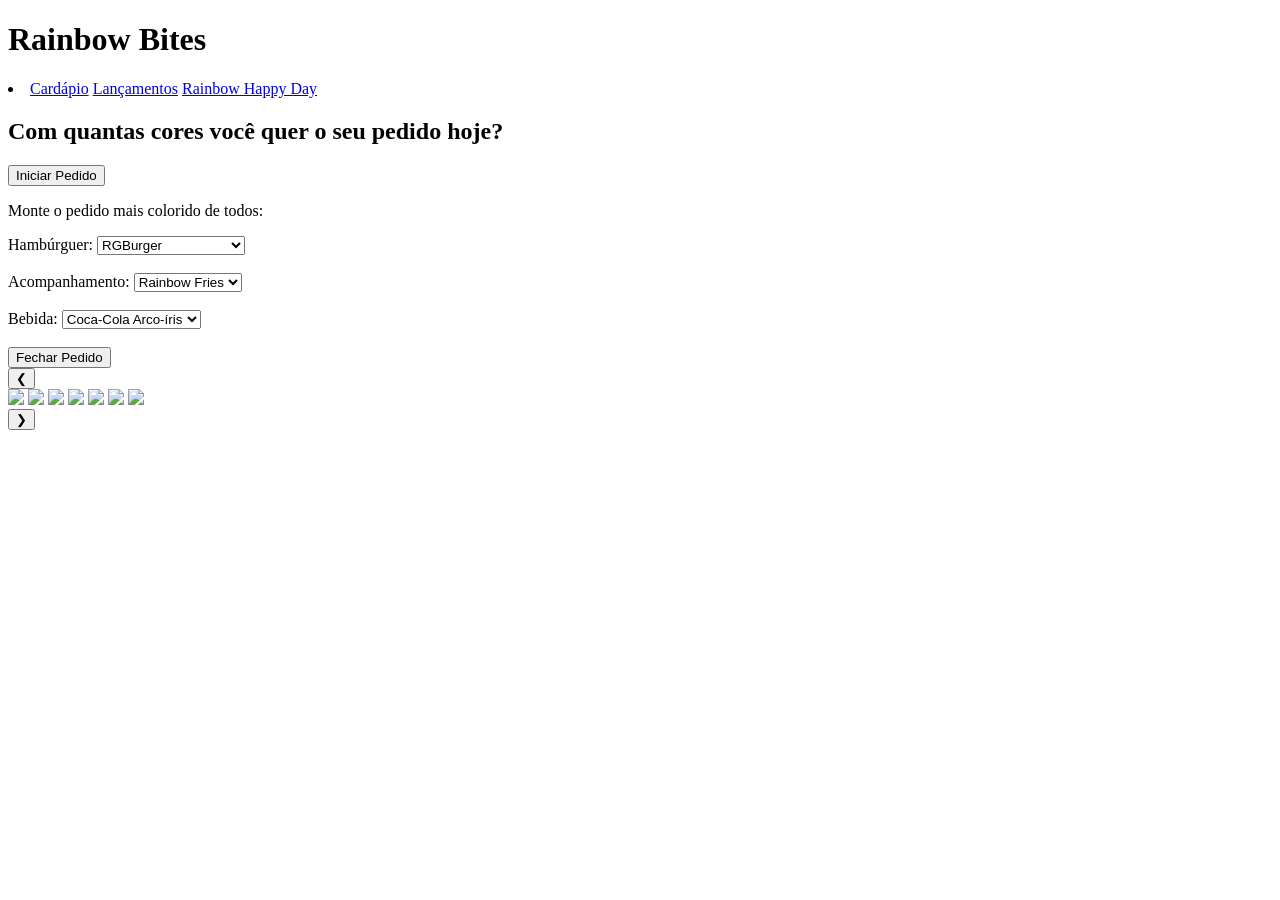
==== Rainbow/index.html @ 6bed7842 ":hammer: feat: improving html" ====
<!DOCTYPE html>
<html lang="pt-BR">
<head>
    <meta charset="UTF-8">
    <meta name="viewport" content="width=device-width, initial-scale=1.0">
    <title>Rainbow Bites</title>
    <link rel="stylesheet" href="/styles/style.css">
    <link href="https://fonts.googleapis.com/css2?family=Orbitron&family=Audiowide&family=Share+Tech+Mono&display=swap" rel="stylesheet">

</head>
<body>
    
<!-------------------------
========== CAIXA ==========
--------------------------->

<div id="caixa">
    <h1 id="titulo">Rainbow Bites</h1>

    <li id="liCaixa">
        <a href="#" class="aCaixa">Cardápio</a>
        <a href="#" class="aCaixa">Lançamentos</a>
        <a href="#" class="aCaixa">Rainbow Happy Day</a>
    </li>

    <h2 id="subtitulo">Com quantas cores você quer o seu pedido hoje?</h2>
    <button id="iniciarPedido">Iniciar Pedido</button>
</div>

<!-------------------------
========== PEDIDO =========
--------------------------->

<div id="modalPedido" class="oculto">
    <div id="conteudoPedido">
        <p id="tituloPedido">Monte o pedido mais colorido de todos:</p>

        <label class="labelPedido">Hambúrguer:</label>
        <select class="selectPedido">
            <option class="optionPedido">RGBurger</option>
            <option class="optionPedido">Duplo Arco-íris</option>
            <option class="optionPedido">Rainbow Ultra Bacon</option>
        </select>

        <br><br>

        <label class="labelPedido">Acompanhamento:</label>
        <select class="selectPedido">
            <option class="optionPedido">Rainbow Fries</option>
            <option class="optionPedido">RGB Nuggets</option>
        </select>

        <br><br>

        <label class="labelPedido">Bebida:</label>
        <select class="selectPedido">
            <option class="optionPedido">Coca-Cola Arco-íris</option>
            <option class="optionPedido">Rainbow Shake</option>
        </select>

        <br><br>

        <button id="fecharPedido">Fechar Pedido</button>
    </div>
</div>

<script src="/js/pedido.js"></script> <!-- JS do Pedido. -->

<!-------------------------
======== CARROSSEL ========
--------------------------->

<div id="carrossel">
    <button id="bAnterior">&#10094;</button>

    <div id="slides">
        <img src="/assets/img/Rainbow Burger.png" class="slide ativo">
        <img src="/assets/img/Rainbow Burger Bacon.png" class="slide">
        <img src="/assets/img/Rainbow Burger Double.png" class="slide" id="burgerDouble">
        <img src="/assets/img/Rainbow Fries.png" class="slide">
        <img src="/assets/img/Rainbow Milkshake.png" class="slide">
        <img src="/assets/img/Rainbow Nuggets.png" class="slide">
        <img src="/assets/img/Rainbow Soda.png" class="slide">
    </div>

    <button id="bProximo">&#10095;</button>
</div> 
    
<script src="/js/carrossel.js"></script> <!-- JS do Carrossel. -->

<!-------------------------
======== CARROSSEL ========
--------------------------->

</body>
</html>
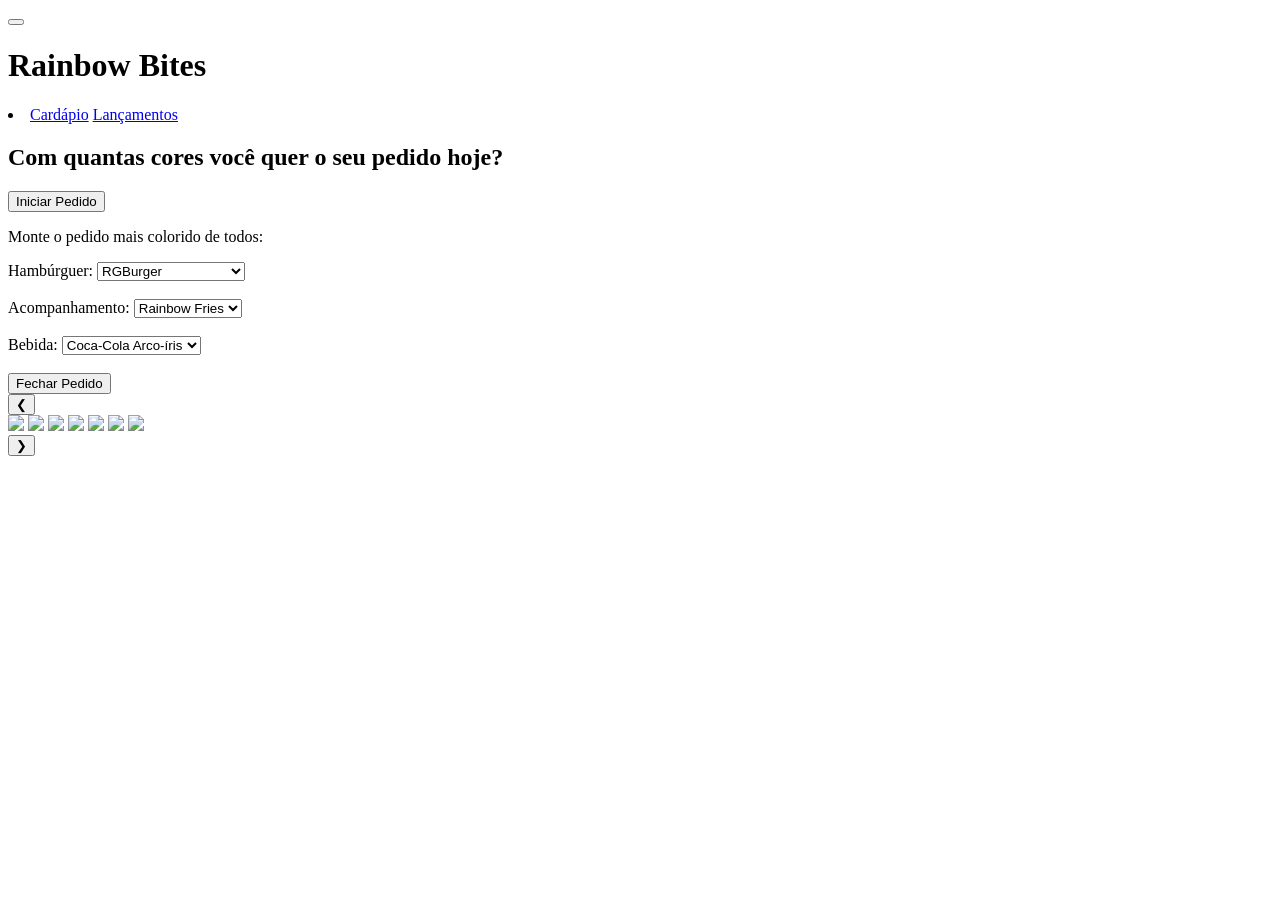
==== commit 1f54394b: ":hammer: feat: improving html/css" ====
--- a/Rainbow/index.html
+++ b/Rainbow/index.html
@@ -15,12 +15,14 @@
 --------------------------->
 
 <div id="caixa">
+    <button id="menuBurger"></button>
+    
+
     <h1 id="titulo">Rainbow Bites</h1>
 
     <li id="liCaixa">
         <a href="#" class="aCaixa">Cardápio</a>
         <a href="#" class="aCaixa">Lançamentos</a>
-        <a href="#" class="aCaixa">Rainbow Happy Day</a>
     </li>
 
     <h2 id="subtitulo">Com quantas cores você quer o seu pedido hoje?</h2>
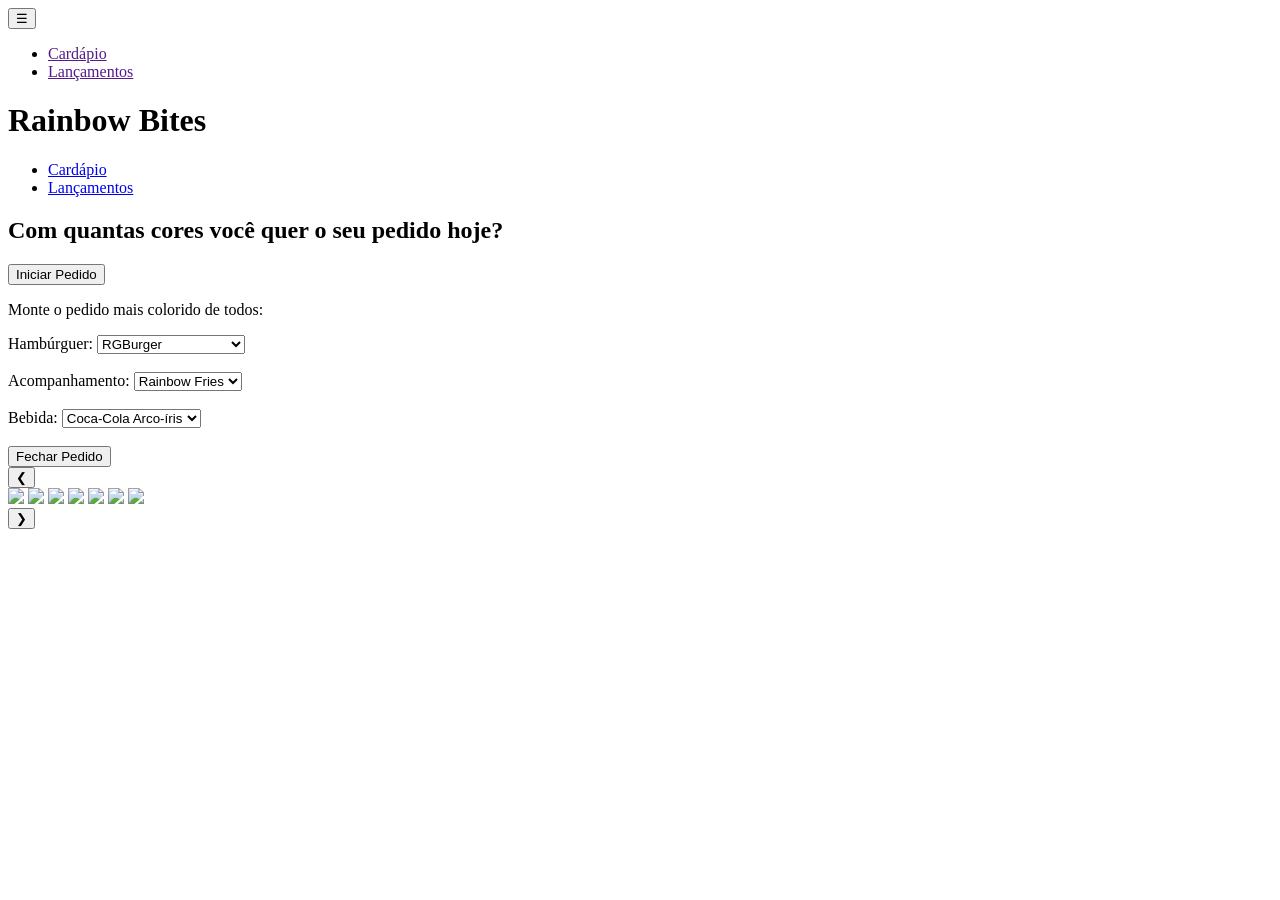
==== commit 12c8694a: ":lipstick: feat: enhancing comments and structure" ====
--- a/Rainbow/index.html
+++ b/Rainbow/index.html
@@ -9,33 +9,48 @@
 
 </head>
 <body>
-    
+
+<header>
+
 <!-------------------------
-========== CAIXA ==========
+====== MENU LATERAL =======
 --------------------------->
 
-<div id="caixa">
-    <button id="menuBurger"></button>
-    
+<button id="botao-menu">&#9776;</button>
 
+<div id="div-menu" class="oculto1">
+    <!--* <nav> é o menu hambúrguer ou menu lateral. -->
+    <nav id="nav-menu">
+        <ul id="menu-itens">
+            <li><a href="" class="linkMenu">Cardápio</a></li>
+            <li><a href="" class="linkMenu">Lançamentos</a></li>
+        </ul>
+    </nav>
+</div>
+
+<script src="/js/menu.js"></script> <!-- JS do menu Hambúrguer. -->
+
+<!-------------------------
+===== TÍTULO/SUBTÍTULO ====
+--------------------------->
+
+<div id="div-titulo">
     <h1 id="titulo">Rainbow Bites</h1>
-
-    <li id="liCaixa">
-        <a href="#" class="aCaixa">Cardápio</a>
-        <a href="#" class="aCaixa">Lançamentos</a>
-    </li>
-
+        <ul id="ul-titulo">
+            <li class="liTitulo"><a href="#" class="linkTitulo">Cardápio</a></li>
+            <li class="liTitulo"><a href="#" class="linkTitulo">Lançamentos</a></li>
+        </ul>
     <h2 id="subtitulo">Com quantas cores você quer o seu pedido hoje?</h2>
-    <button id="iniciarPedido">Iniciar Pedido</button>
+    <button id="botao-iniciar-pedido">Iniciar Pedido</button>
 </div>
 
 <!-------------------------
 ========== PEDIDO =========
 --------------------------->
 
-<div id="modalPedido" class="oculto">
-    <div id="conteudoPedido">
-        <p id="tituloPedido">Monte o pedido mais colorido de todos:</p>
+<div id="div-pedido" class="oculto2">
+    <div id="conteudo-pedido">
+        <p id="titulo-pedido">Monte o pedido mais colorido de todos:</p>
 
         <label class="labelPedido">Hambúrguer:</label>
         <select class="selectPedido">
@@ -62,36 +77,38 @@
 
         <br><br>
 
-        <button id="fecharPedido">Fechar Pedido</button>
+        <button id="botao-fechar-pedido">Fechar Pedido</button>
     </div>
 </div>
 
 <script src="/js/pedido.js"></script> <!-- JS do Pedido. -->
 
+</header>
+
 <!-------------------------
 ======== CARROSSEL ========
 --------------------------->
 
-<div id="carrossel">
-    <button id="bAnterior">&#10094;</button>
+<div id="div-carrossel">
+    <button id="botao-anterior">&#10094;</button>
 
-    <div id="slides">
+    <div id="div-slides">
         <img src="/assets/img/Rainbow Burger.png" class="slide ativo">
         <img src="/assets/img/Rainbow Burger Bacon.png" class="slide">
-        <img src="/assets/img/Rainbow Burger Double.png" class="slide" id="burgerDouble">
+        <img src="/assets/img/Rainbow Burger Double.png" class="slide" id="burger-double">
         <img src="/assets/img/Rainbow Fries.png" class="slide">
         <img src="/assets/img/Rainbow Milkshake.png" class="slide">
         <img src="/assets/img/Rainbow Nuggets.png" class="slide">
         <img src="/assets/img/Rainbow Soda.png" class="slide">
     </div>
 
-    <button id="bProximo">&#10095;</button>
-</div> 
+    <button id="botao-proximo">&#10095;</button>
+</div>
     
 <script src="/js/carrossel.js"></script> <!-- JS do Carrossel. -->
 
 <!-------------------------
-======== CARROSSEL ========
+======== ????????? ========
 --------------------------->
 
 </body>
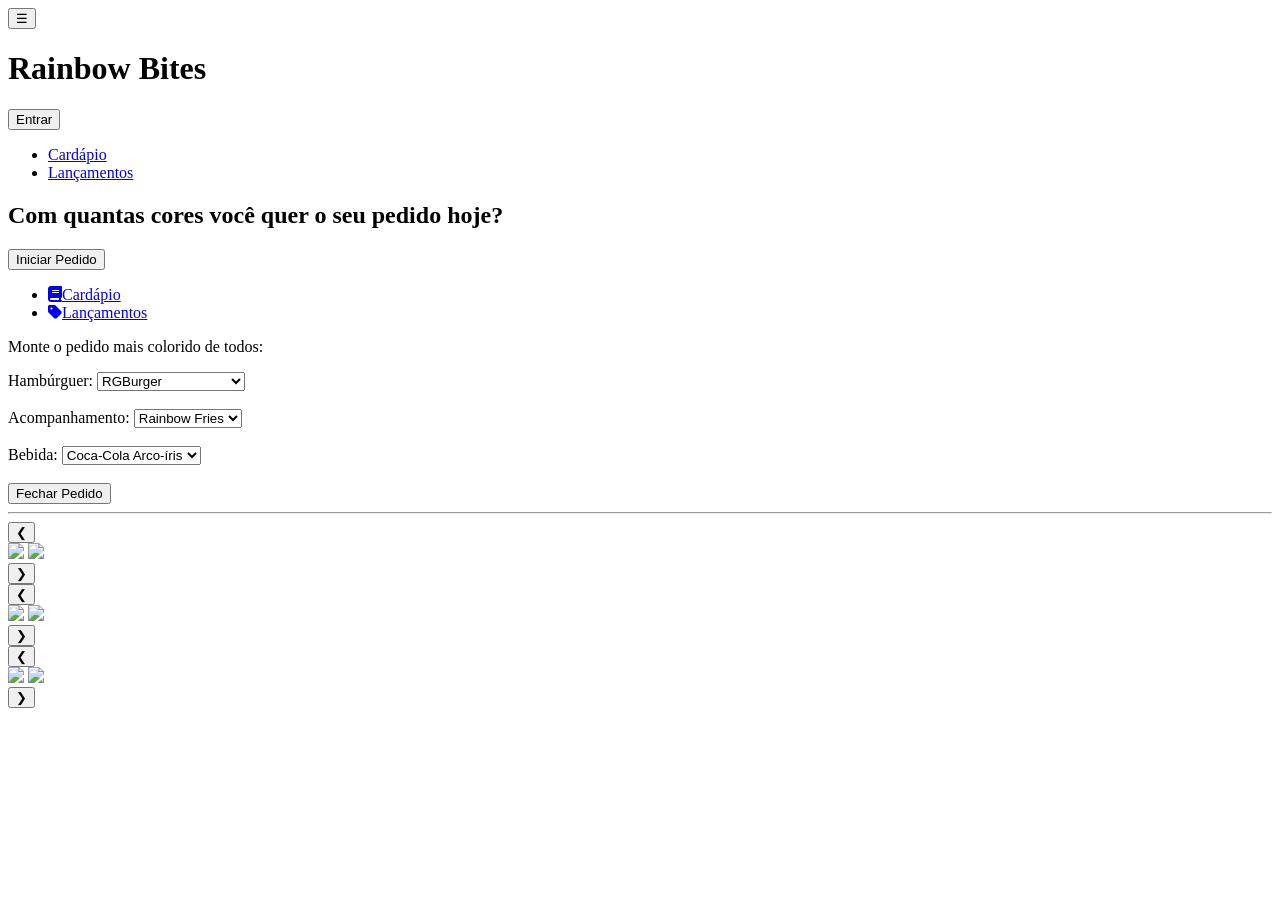
==== commit 599610ad: ":sparkles: feat: adding/reworking interactions" ====
--- a/Rainbow/index.html
+++ b/Rainbow/index.html
@@ -6,56 +6,66 @@
     <title>Rainbow Bites</title>
     <link rel="stylesheet" href="/styles/style.css">
     <link href="https://fonts.googleapis.com/css2?family=Orbitron&family=Audiowide&family=Share+Tech+Mono&display=swap" rel="stylesheet">
+    <link rel="stylesheet" href="https://cdnjs.cloudflare.com/ajax/libs/font-awesome/6.5.0/css/all.min.css">
 
 </head>
 <body>
 
+<!-------------------------
+===========================
+========== HEADER =========
+===========================
+--------------------------->
+
+<!-------------------------
+===== TÍTULO/SUBTÍTULO ====
+--------------------------->
+
 <header>
+
+<div id="div-topo">
+    <div id="div-titulo">
+        <button id="botao-menu">&#9776;</button>
+        <h1 id="titulo">Rainbow Bites</h1>
+        <button id="botao-login">Entrar</button>
+    </div>
+    
+    <ul id="ul-titulo">
+        <li class="liTitulo"><a href="/pages/cardapio.html" class="linkTitulo">Cardápio</a></li>
+        <li class="liTitulo"><a href="/pages/lancamentos.html" class="linkTitulo">Lançamentos</a></li>
+    </ul>
+    
+    <h2 id="subtitulo">Com quantas cores você quer o seu pedido hoje?</h2>
+    <button id="botao-iniciar-pedido">Iniciar Pedido</button>
+</div>
 
 <!-------------------------
 ====== MENU LATERAL =======
 --------------------------->
 
-<button id="botao-menu">&#9776;</button>
-
-<div id="div-menu" class="oculto1">
+<div id="div-menu">
     <!--* <nav> é o menu hambúrguer ou menu lateral. -->
     <nav id="nav-menu">
         <ul id="menu-itens">
-            <li><a href="" class="linkMenu">Cardápio</a></li>
-            <li><a href="" class="linkMenu">Lançamentos</a></li>
+            <li><a href="/pages/cardapio.html" class="linkMenu"><i class="fa-solid fa-book"></i>Cardápio</a></li>
+            <li><a href="/pages/lancamentos.html" class="linkMenu"><i class="fa-solid fa-tag"></i>Lançamentos</a></li>
         </ul>
     </nav>
 </div>
 
-<script src="/js/menu.js"></script> <!-- JS do menu Hambúrguer. -->
-
-<!-------------------------
-===== TÍTULO/SUBTÍTULO ====
---------------------------->
-
-<div id="div-titulo">
-    <h1 id="titulo">Rainbow Bites</h1>
-        <ul id="ul-titulo">
-            <li class="liTitulo"><a href="#" class="linkTitulo">Cardápio</a></li>
-            <li class="liTitulo"><a href="#" class="linkTitulo">Lançamentos</a></li>
-        </ul>
-    <h2 id="subtitulo">Com quantas cores você quer o seu pedido hoje?</h2>
-    <button id="botao-iniciar-pedido">Iniciar Pedido</button>
-</div>
+<script src="/js/menu.js"></script> <!-- JS do Menu Hambúrguer. -->
 
 <!-------------------------
 ========== PEDIDO =========
 --------------------------->
 
-<div id="div-pedido" class="oculto2">
+<div id="div-pedido" class="oculto">
     <div id="conteudo-pedido">
         <p id="titulo-pedido">Monte o pedido mais colorido de todos:</p>
 
         <label class="labelPedido">Hambúrguer:</label>
         <select class="selectPedido">
             <option class="optionPedido">RGBurger</option>
-            <option class="optionPedido">Duplo Arco-íris</option>
             <option class="optionPedido">Rainbow Ultra Bacon</option>
         </select>
 
@@ -85,31 +95,61 @@
 
 </header>
 
+<!------------------------------
+================================
+====== CONTEÚDO PRINCIPAL ======
+================================
+-------------------------------->
+
+<hr id="linha-decorativa">
+
+<section id="conteudo-principal">
+
 <!-------------------------
 ======== CARROSSEL ========
 --------------------------->
 
-<div id="div-carrossel">
-    <button id="botao-anterior">&#10094;</button>
+<div id="div-carrosseis">
 
-    <div id="div-slides">
-        <img src="/assets/img/Rainbow Burger.png" class="slide ativo">
-        <img src="/assets/img/Rainbow Burger Bacon.png" class="slide">
-        <img src="/assets/img/Rainbow Burger Double.png" class="slide" id="burger-double">
-        <img src="/assets/img/Rainbow Fries.png" class="slide">
-        <img src="/assets/img/Rainbow Milkshake.png" class="slide">
-        <img src="/assets/img/Rainbow Nuggets.png" class="slide">
-        <img src="/assets/img/Rainbow Soda.png" class="slide">
+    <div class="div-carrossel">
+        <button class="botao-anterior">&#10094;</button>
+        
+        <div class="div-slides">
+            <img src="/assets/img/Rainbow Burger.png" class="slide ativo">
+            <img src="/assets/img/Rainbow Burger Bacon.png" class="slide">
+        </div>
+        
+        <button class="botao-proximo">&#10095;</button>
+    </div>
+    
+        
+    <div class="div-carrossel">
+        <button class="botao-anterior">&#10094;</button>
+
+        <div class="div-slides">
+            <img src="/assets/img/Rainbow Milkshake.png" class="slide ativo">
+            <img src="/assets/img/Rainbow Soda.png" class="slide">
+        </div>
+
+        <button class="botao-proximo">&#10095;</button>
     </div>
 
-    <button id="botao-proximo">&#10095;</button>
+    <div class="div-carrossel">
+        <button class="botao-anterior">&#10094;</button>
+
+        <div class="div-slides">
+        <img src="/assets/img/Rainbow Fries.png" class="slide ativo">
+        <img src="/assets/img/Rainbow Nuggets.png" class="slide">
+        </div>
+
+        <button class="botao-proximo">&#10095;</button>
+    </div>
+
 </div>
     
 <script src="/js/carrossel.js"></script> <!-- JS do Carrossel. -->
 
-<!-------------------------
-======== ????????? ========
---------------------------->
+</section>
 
 </body>
 </html>
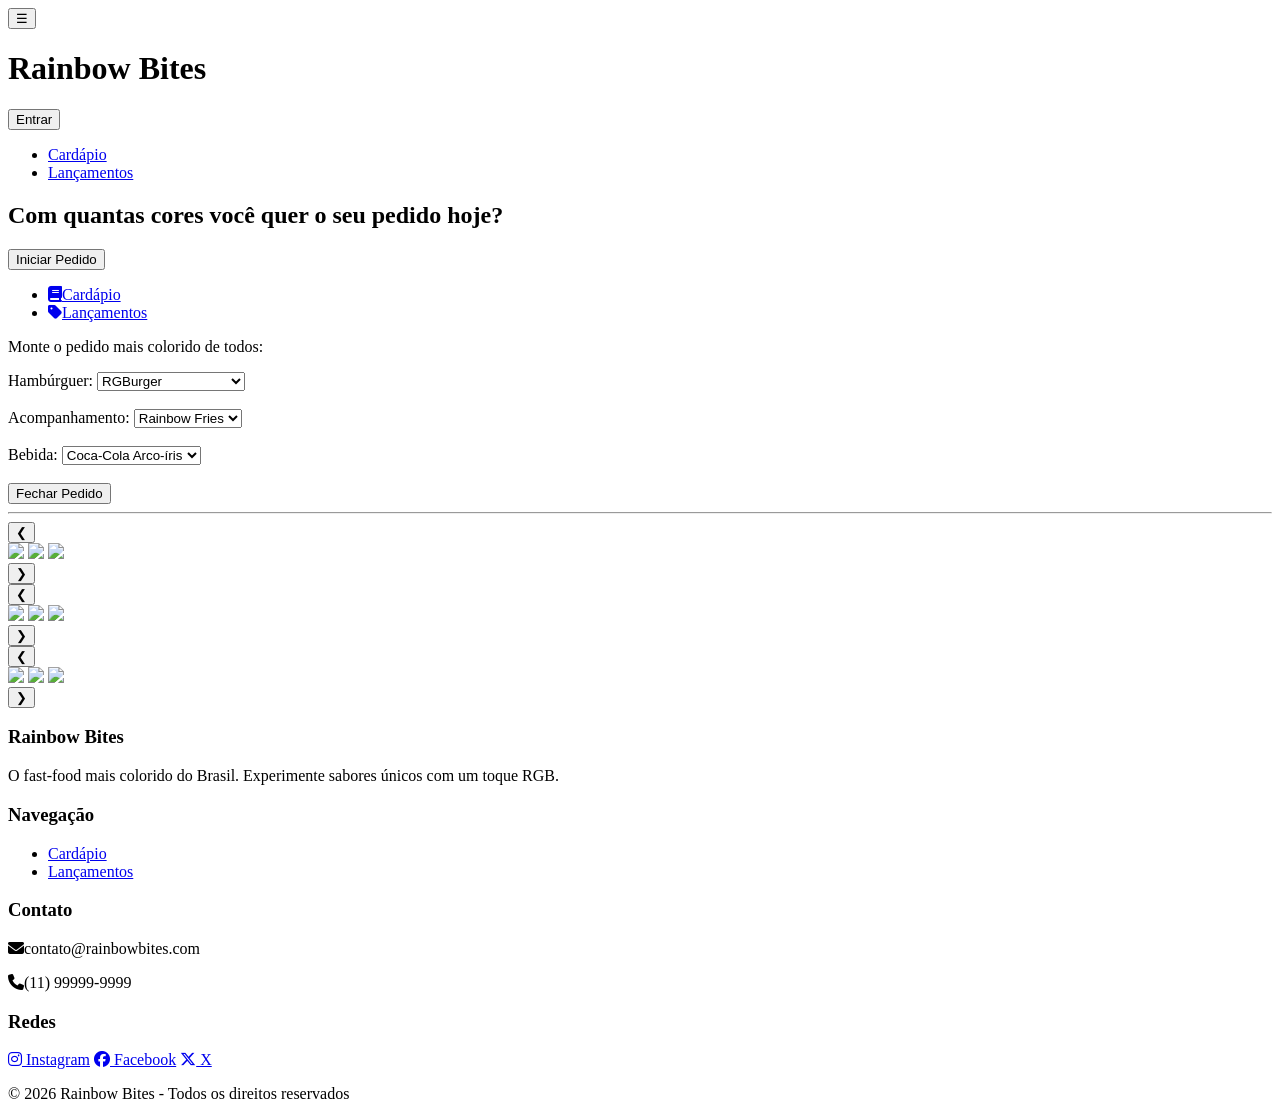
==== commit 84e376b3: ":sparkles: feat: adding footer" ====
--- a/Rainbow/index.html
+++ b/Rainbow/index.html
@@ -116,6 +116,7 @@
         
         <div class="div-slides">
             <img src="/assets/img/Rainbow Burger.png" class="slide ativo">
+            <img src="/assets/img/Rainbow Chicken.png" class="slide">
             <img src="/assets/img/Rainbow Burger Bacon.png" class="slide">
         </div>
         
@@ -129,6 +130,7 @@
         <div class="div-slides">
             <img src="/assets/img/Rainbow Milkshake.png" class="slide ativo">
             <img src="/assets/img/Rainbow Soda.png" class="slide">
+            <img src="/assets/img/Rainbow Orange.png" class="slide">
         </div>
 
         <button class="botao-proximo">&#10095;</button>
@@ -140,6 +142,7 @@
         <div class="div-slides">
         <img src="/assets/img/Rainbow Fries.png" class="slide ativo">
         <img src="/assets/img/Rainbow Nuggets.png" class="slide">
+        <img src="/assets/img/Rainbow Onion Rings.png" class="slide">
         </div>
 
         <button class="botao-proximo">&#10095;</button>
@@ -150,6 +153,64 @@
 <script src="/js/carrossel.js"></script> <!-- JS do Carrossel. -->
 
 </section>
+
+<!------------------------
+==========================
+========= FOOTER =========
+==========================
+-------------------------->
+
+<footer id="footer">
+
+    <div id="div-footer">
+
+        <div class="footer-coluna">
+            <h3 class="footer-titulo">Rainbow Bites</h3>
+            <p class="footer-texto">
+                O fast-food mais colorido do Brasil. Experimente sabores únicos com um toque RGB.
+            </p>
+        </div>
+
+        <div class="footer-coluna">
+            <h3 class="footer-titulo">Navegação</h3>
+            <ul class="footer-lista">
+                <li><a href="/pages/cardapio.html">Cardápio</a></li>
+                <li><a href="/pages/lancamentos.html">Lançamentos</a></li>
+            </ul>
+        </div>
+
+        <div class="footer-coluna">
+            <h3 class="footer-titulo">Contato</h3>
+            <p class="footer-texto"><i class="fa-solid fa-envelope"></i>contato@rainbowbites.com</p>
+            <p class="footer-texto"><i class="fa-solid fa-phone"></i>(11) 99999-9999</p>
+        </div>
+
+        <div class="footer-coluna">
+            <h3 class="footer-titulo">Redes</h3>
+            <div class="footer-redes">
+                <a href="https://www.instagram.com"><i class="fa-brands fa-instagram"></i> Instagram</a>
+                <a href="https://www.facebook.com/?locale=pt_BR"><i class="fa-brands fa-facebook"></i> Facebook</a>
+                <a href="https://x.com/?lang=pt"><i class="fa-brands fa-x-twitter"></i> X</a>
+            </div>
+        </div>
+
+    </div>
+
+    <div id="footer-direitos">
+        <p>© 2026 Rainbow Bites - Todos os direitos reservados</p>
+    </div>
+
+</footer>
+
+<!-------------------------
+======== SCROLLBAR ========
+--------------------------->
+
+<div id="scrollbar-track">
+    <div id="scrollbar-thumb"></div>
+</div>
+
+<script src="/js/scrollbar.js"></script>
 
 </body>
 </html>
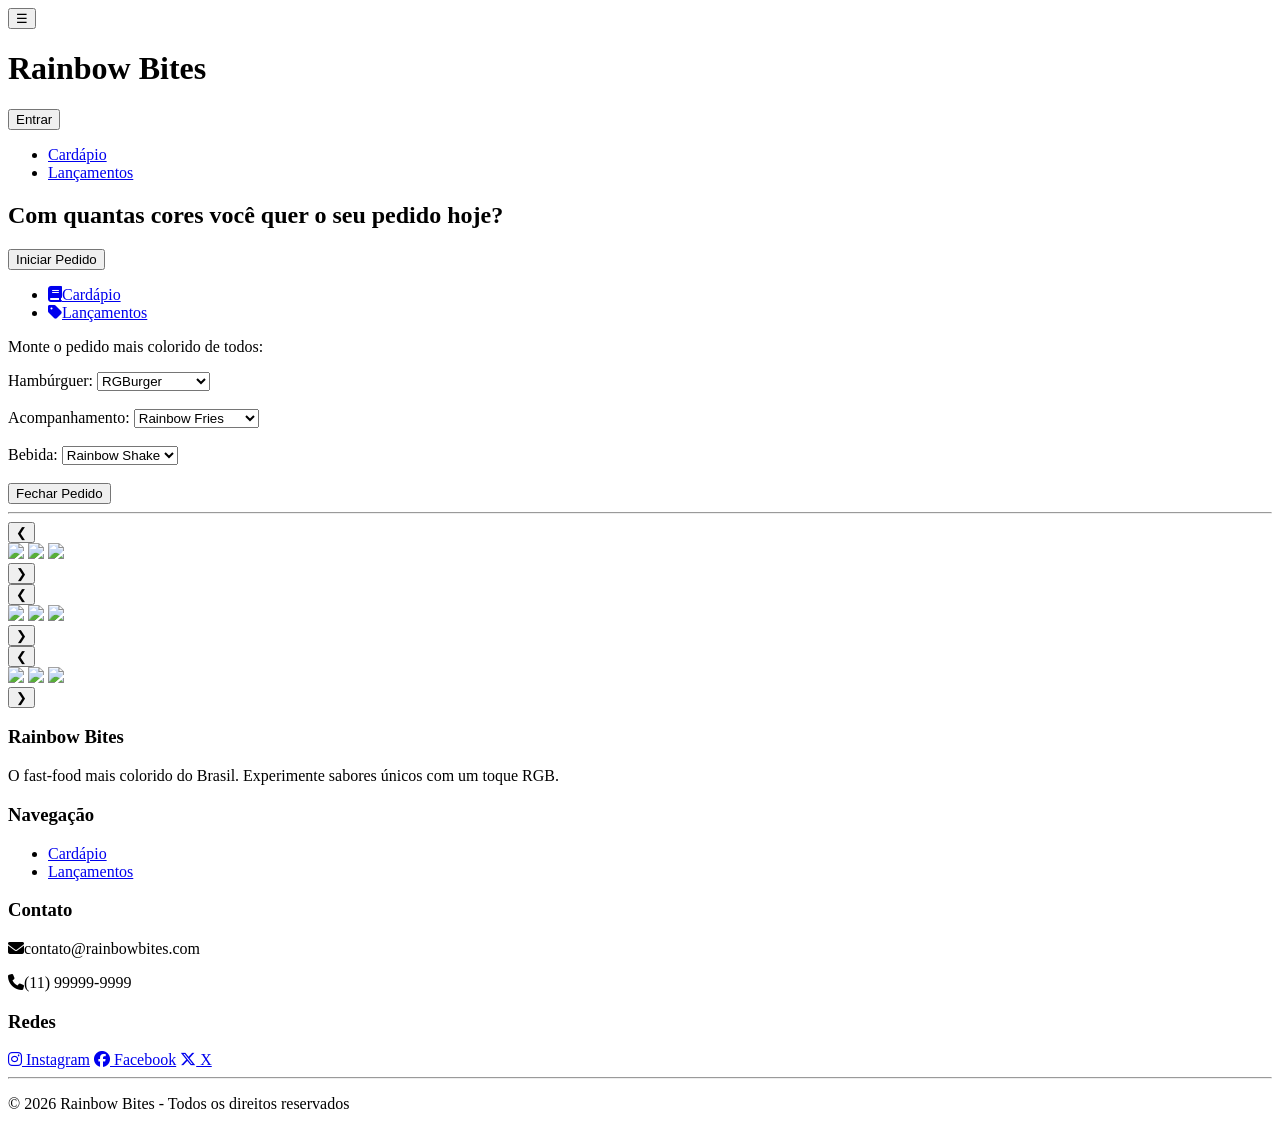
==== commit f4bd9a45: ":sparkles: feat: adding scripts in Cardapio" ====
--- a/Rainbow/index.html
+++ b/Rainbow/index.html
@@ -5,8 +5,9 @@
     <meta name="viewport" content="width=device-width, initial-scale=1.0">
     <title>Rainbow Bites</title>
     <link rel="stylesheet" href="/styles/style.css">
+    <link rel="stylesheet" href="/styles/scrollbar.css">
+    <link rel="stylesheet" href="https://cdnjs.cloudflare.com/ajax/libs/font-awesome/6.5.0/css/all.min.css">
     <link href="https://fonts.googleapis.com/css2?family=Orbitron&family=Audiowide&family=Share+Tech+Mono&display=swap" rel="stylesheet">
-    <link rel="stylesheet" href="https://cdnjs.cloudflare.com/ajax/libs/font-awesome/6.5.0/css/all.min.css">
 
 </head>
 <body>
@@ -66,7 +67,8 @@
         <label class="labelPedido">Hambúrguer:</label>
         <select class="selectPedido">
             <option class="optionPedido">RGBurger</option>
-            <option class="optionPedido">Rainbow Ultra Bacon</option>
+            <option class="optionPedido">CMYK Chicken</option>
+            <option class="optionPedido">Color Bacon</option>
         </select>
 
         <br><br>
@@ -74,15 +76,17 @@
         <label class="labelPedido">Acompanhamento:</label>
         <select class="selectPedido">
             <option class="optionPedido">Rainbow Fries</option>
-            <option class="optionPedido">RGB Nuggets</option>
+            <option class="optionPedido">Crunchy Nuggets</option>
+            <option class="optionPedido">Elden Rings</option>
         </select>
 
         <br><br>
 
         <label class="labelPedido">Bebida:</label>
         <select class="selectPedido">
-            <option class="optionPedido">Coca-Cola Arco-íris</option>
             <option class="optionPedido">Rainbow Shake</option>
+            <option class="optionPedido">Ultra Cola</option>
+            <option class="optionPedido">Hyper Orange</option>
         </select>
 
         <br><br>
@@ -196,6 +200,8 @@
 
     </div>
 
+<hr id="linha-direitos">
+
     <div id="footer-direitos">
         <p>© 2026 Rainbow Bites - Todos os direitos reservados</p>
     </div>
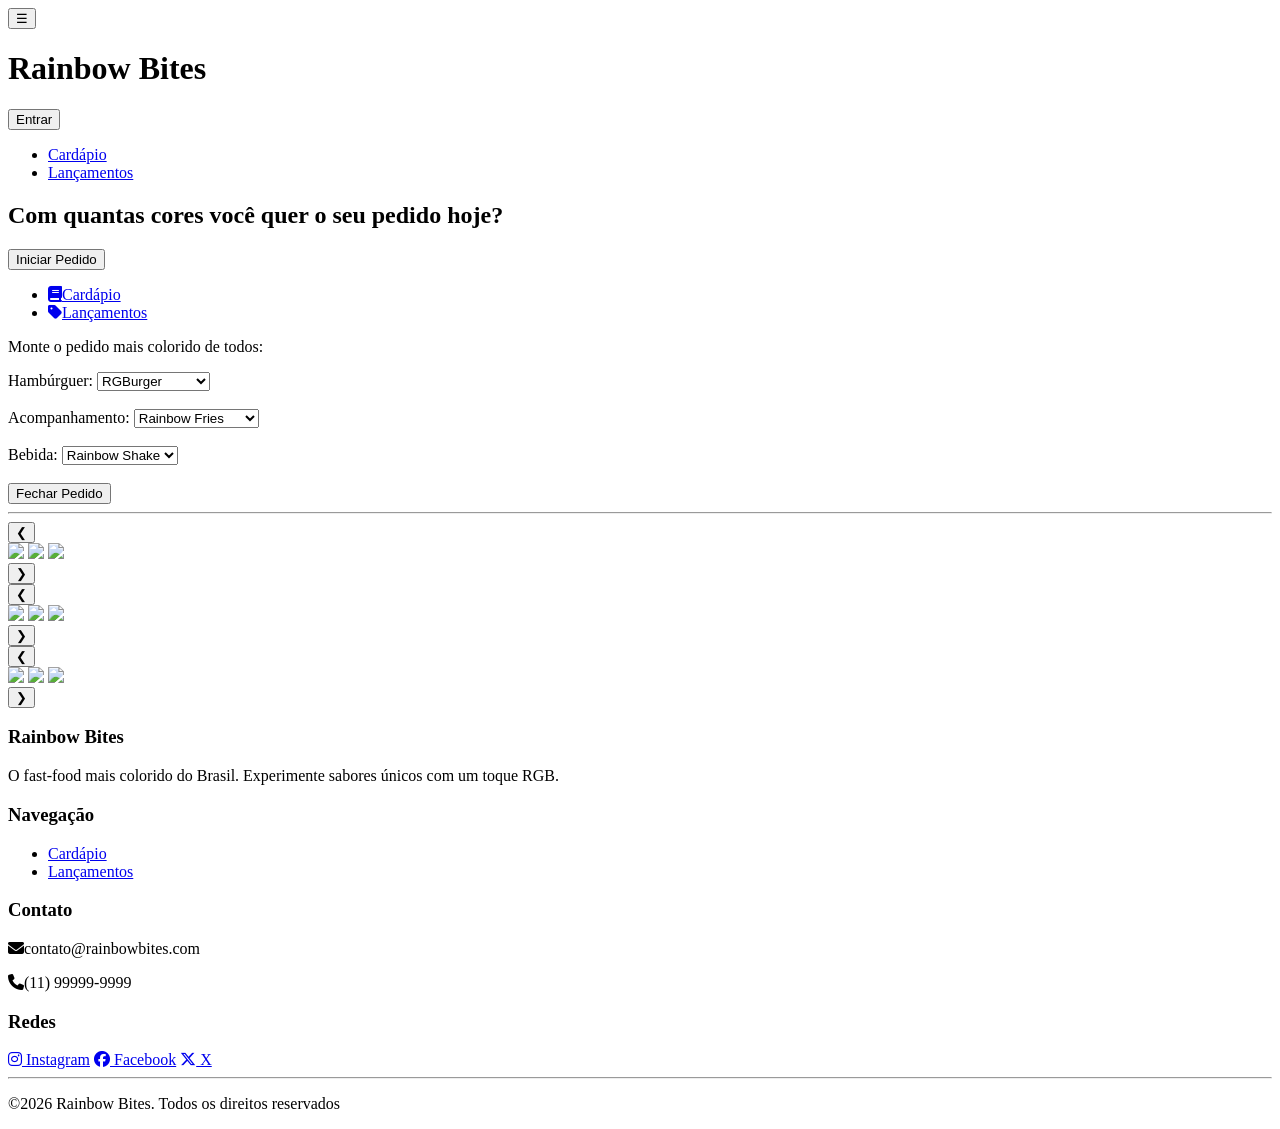
==== commit 393c0739: ":sparkles: feat: adding Lancamentos base & Login base" ====
--- a/Rainbow/index.html
+++ b/Rainbow/index.html
@@ -203,7 +203,7 @@
 <hr id="linha-direitos">
 
     <div id="footer-direitos">
-        <p>© 2026 Rainbow Bites - Todos os direitos reservados</p>
+        <p>©2026 Rainbow Bites. Todos os direitos reservados</p>
     </div>
 
 </footer>
